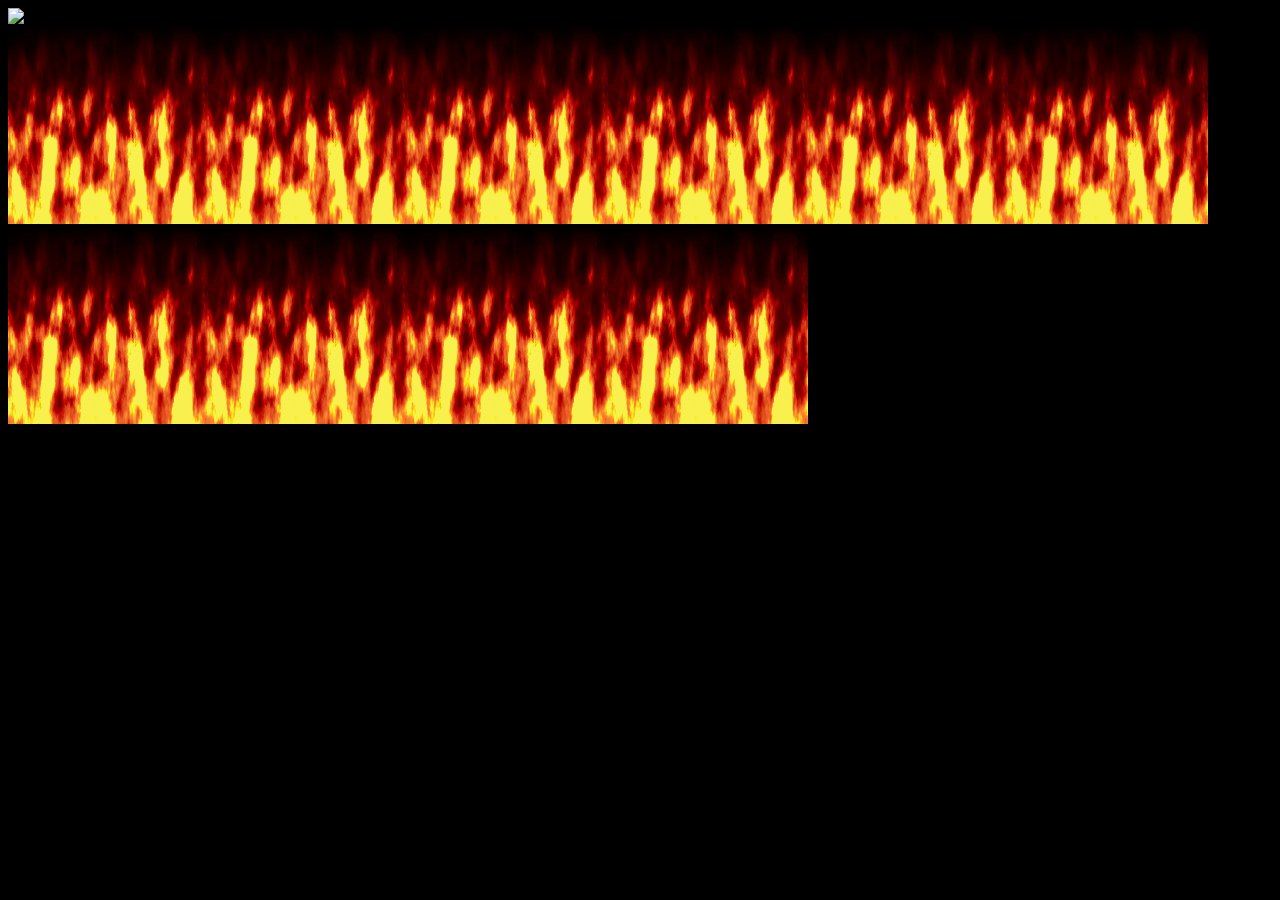
==== fire/index.html @ 6e96a81c "Align img tag" ====
<html>
    <head>
        <title>Free Discord Bots</title>
        <link rel="stylesheet" href="/assets/css/fire.css">
    </head>

    <body bgcolor="black">
        <audio id="audio"></audio>
        <div class="skull">
            <img src="/assets/rotating_skull.gif">
        </div>
        <div class="firecontainer">
            <!-- I am great at html btw -->
             <img src="/assets/fire.gif"
            ><img src="/assets/fire.gif"
            ><img src="/assets/fire.gif"
            ><img src="/assets/fire.gif"
            ><img src="/assets/fire.gif"
            ><img src="/assets/fire.gif"
            ><img src="/assets/fire.gif"
            ><img src="/assets/fire.gif"
            ><img src="/assets/fire.gif"
            ><img src="/assets/fire.gif">
        </div>

        <script src="/assets/scripts/audio.js"></script>
    </body>
</html>
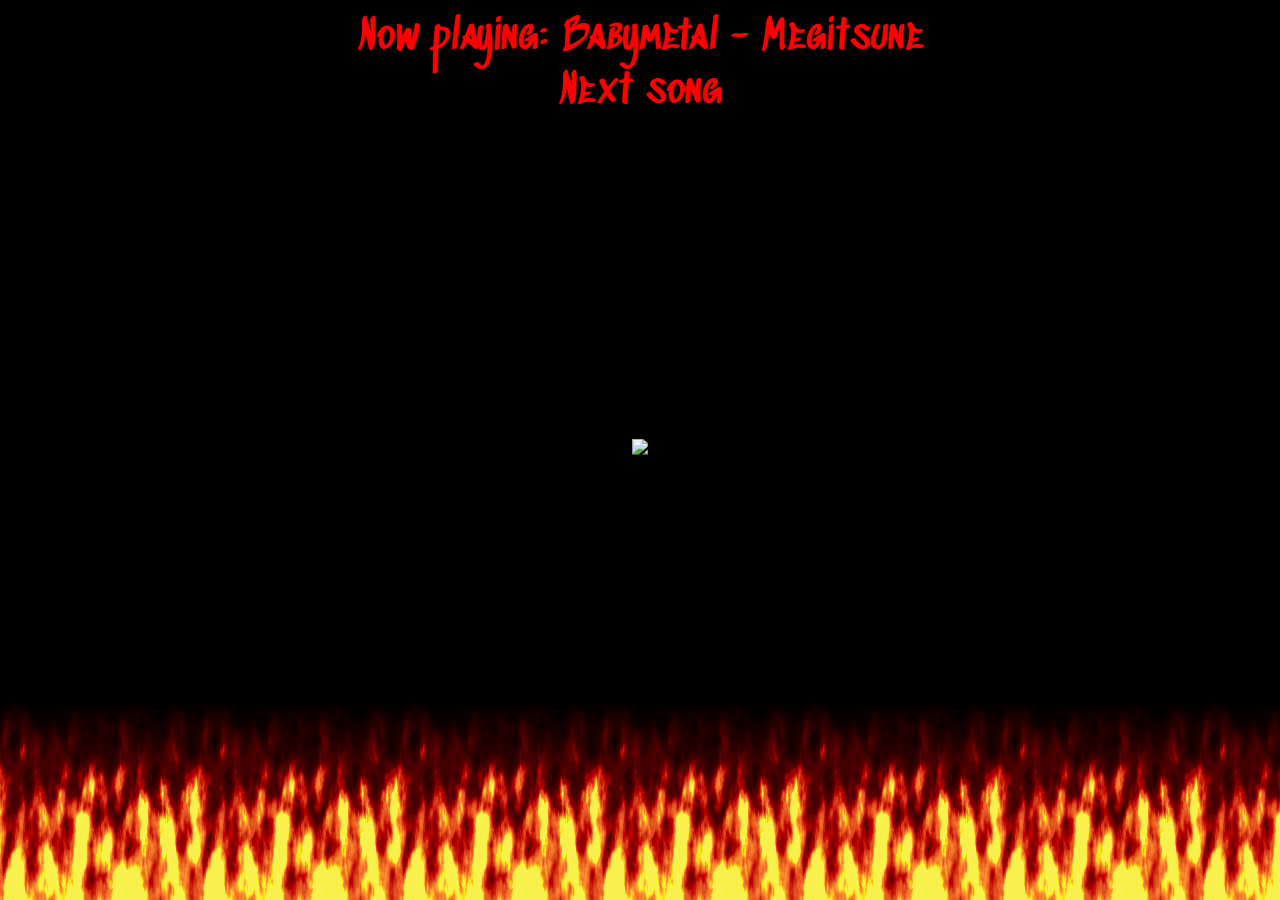
==== commit a976aa46: "Make music skippable" ====
--- a/fire/index.html
+++ b/fire/index.html
@@ -5,10 +5,16 @@
     </head>
 
     <body bgcolor="black">
+        <div class="playingcontainer">
+            <div id="nowplaying">Now playing: Nothing</div>
+            <a id="next">Next song</a>
+        </div>
+
         <audio id="audio"></audio>
         <div class="skull">
             <img src="/assets/rotating_skull.gif">
         </div>
+
         <div class="firecontainer">
             <!-- I am great at html btw -->
              <img src="/assets/fire.gif"
--- a/assets/css/fire.css
+++ b/assets/css/fire.css
@@ -0,0 +1,31 @@
+@import url('https://fonts.googleapis.com/css?family=Sedgwick+Ave+Display');
+
+.firecontainer {
+    position: fixed;
+    bottom: 0;
+    white-space: nowrap;
+    left: 50%;
+    transform: translateX(-50%);
+}
+
+.skull {
+    position: fixed;
+    left: 50%;
+    transform: translateX(-50%) translateY(30%);
+    bottom: 50%;
+}
+
+.playingcontainer {
+    display: flex;
+    align-items: center;
+    flex-flow: column nowrap;
+}
+
+#next,
+#nowplaying {
+    color: red;
+    display: block;
+    font-family: Sedgwick Ave Display;
+    font-size: 40px;
+    margin-top: 5px;
+}
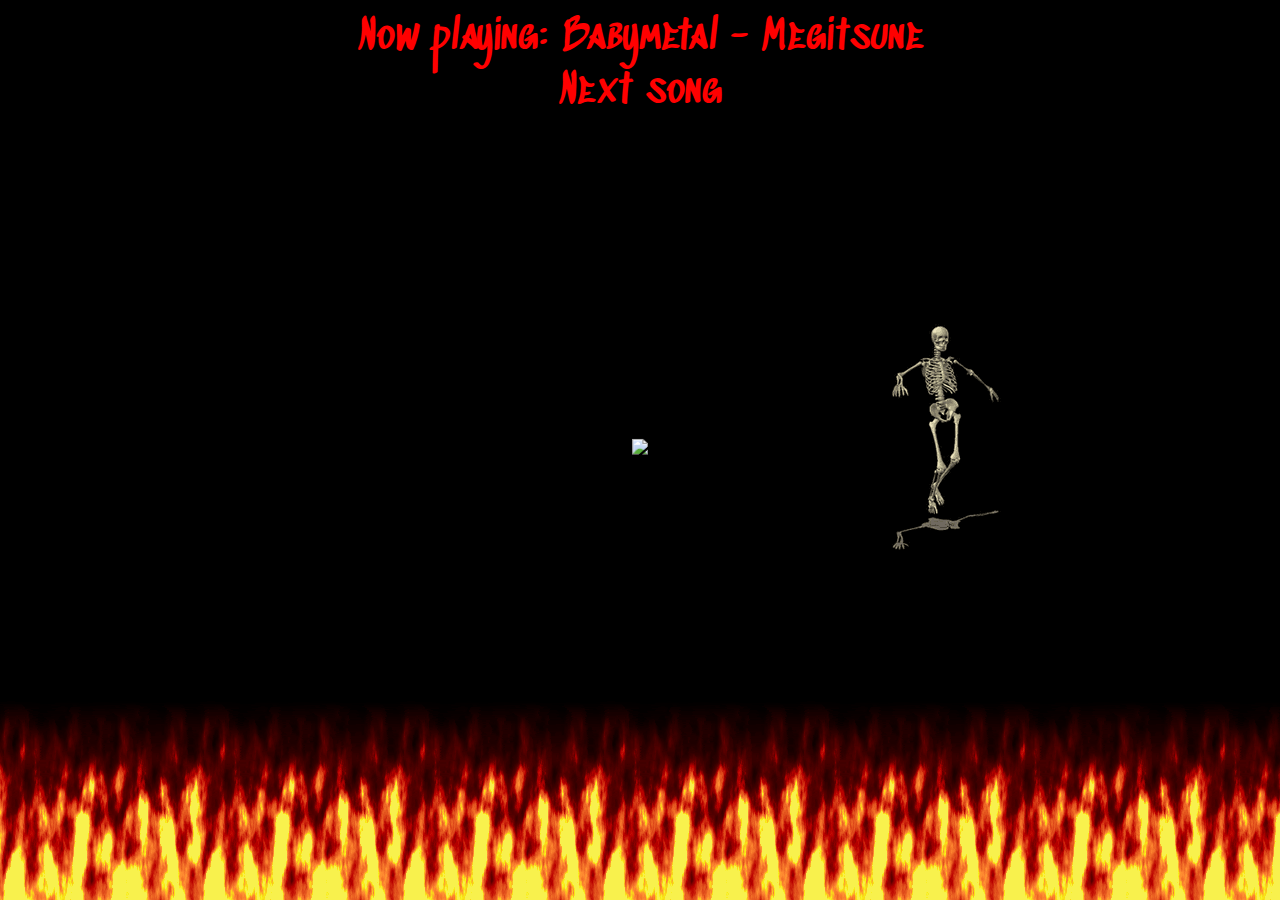
==== commit bdb0fc37: "Add a skeleton" ====
--- a/fire/index.html
+++ b/fire/index.html
@@ -14,6 +14,10 @@
         <div class="skull">
             <img src="/assets/rotating_skull.gif">
         </div>
+
+        <!-- I should not be allowed to make things... -->
+        <div id="skeleton"><img src="/assets/skeleton.gif"></div>
+        <script src="/assets/scripts/skeleton.js"></script>
 
         <div class="firecontainer">
             <!-- I am great at html btw -->
--- a/assets/css/fire.css
+++ b/assets/css/fire.css
@@ -29,3 +29,8 @@
     font-size: 40px;
     margin-top: 5px;
 }
+
+#skeleton {
+    position: absolute;
+    z-index: 100;
+}
